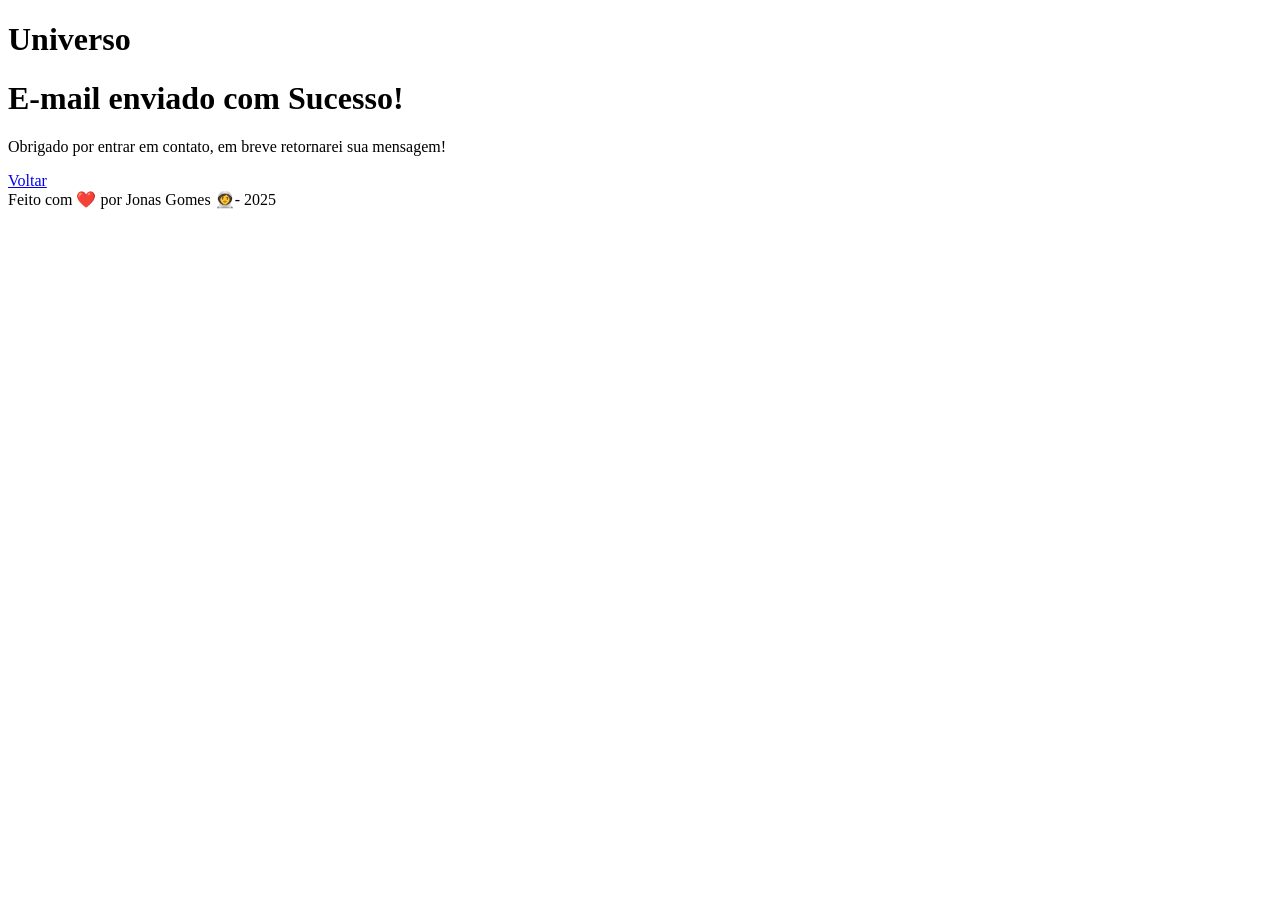
==== sucesso.html @ 044d76aa ":sparkles: feat: Criado sucesso.html" ====
<!DOCTYPE html>
<html lang="pt-br">
  <head>
    <meta charset="UTF-8" />
    <meta name="viewport" content="width=device-width, initial-scale=1.0" />
    <meta
      name="description"
      content="Projeto Portfólio de Jonas Gomes"
    />
    <meta name="author" content="Jonas Gomes" />
    <meta name="keywords" content="HTML, CSS, Javascript" />
    <link rel="icon" href="./assets/img/favicon.svg" />
    <title>Portfólio Jonas Gomes</title>
  </head>
  <body>
    <!-- Cabeçalho da Página -->
    <header>
      <!--Título do Cabeçalho -->
      <div id="header_content">
        <div id="titulo">
          <h1>Universo</h1>
        </div>
      </div>
    </header>

    <!-- Sessão Principal da Página -->
    <main>
      <h1>E-mail enviado com Sucesso!</h1>
      <p>Obrigado por entrar em contato, em breve retornarei sua mensagem!</p>
      <a href="./index.html">Voltar</a>
    </main>

    <!-- Rodapé da Página -->
    <footer>Feito com ❤️ por Jonas Gomes 👩‍🚀- 2025</footer>
  </body>
</html>
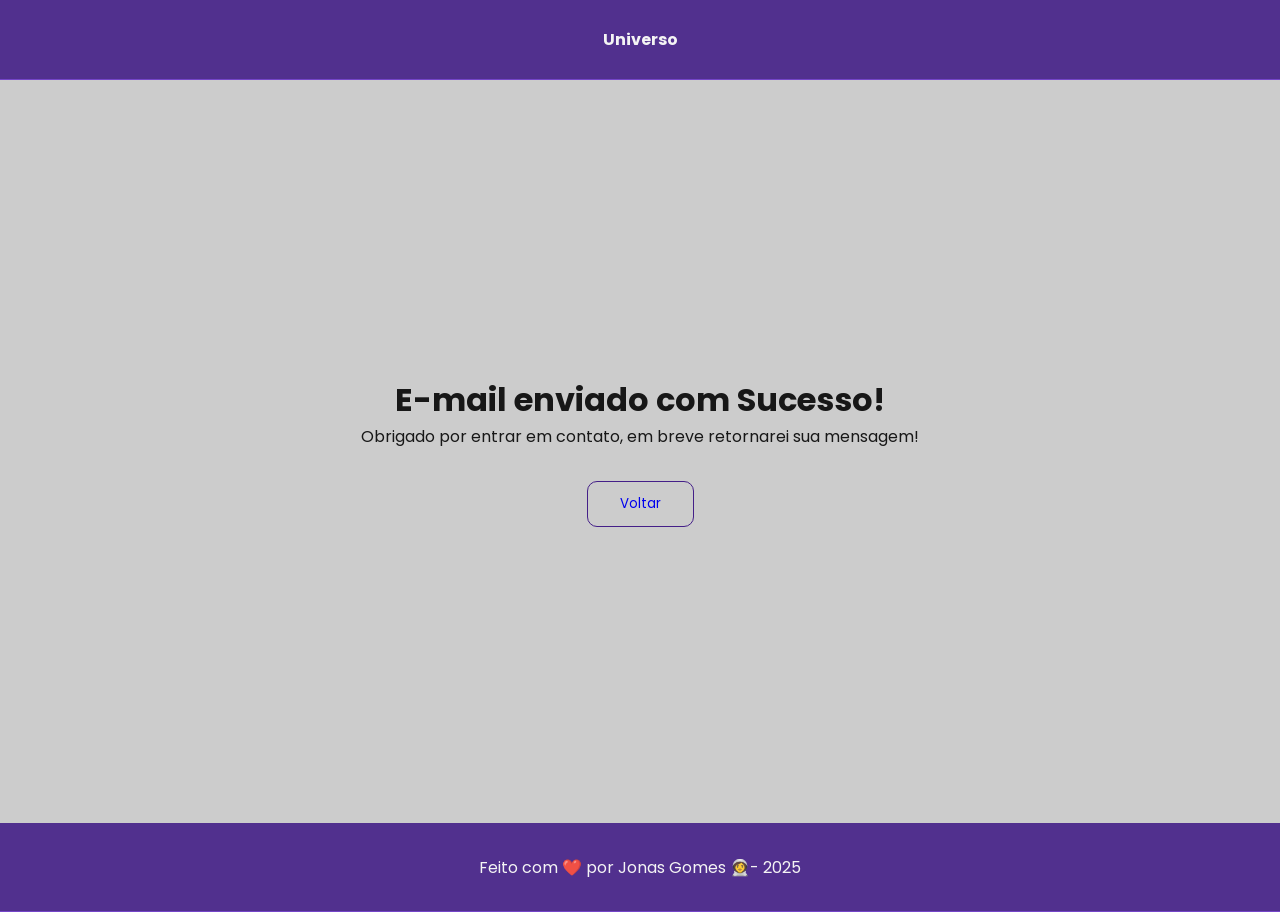
==== commit d215521e: ":sparkles: Estilizado sucess" ====
--- a/sucesso.html
+++ b/sucesso.html
@@ -1,36 +1,49 @@
 <!DOCTYPE html>
 <html lang="pt-br">
-  <head>
-    <meta charset="UTF-8" />
-    <meta name="viewport" content="width=device-width, initial-scale=1.0" />
-    <meta
-      name="description"
-      content="Projeto Portfólio de Jonas Gomes"
-    />
-    <meta name="author" content="Jonas Gomes" />
-    <meta name="keywords" content="HTML, CSS, Javascript" />
-    <link rel="icon" href="./assets/img/favicon.svg" />
+
+<head>
+    <meta charset="UTF-8">
+    <meta name="viewport" content="width=device-width, initial-scale=1.0">
+    <meta name="description" content="Projeto Portfólio">
+    <meta name="author" content="Jonas Gomes">
+    <meta name="keywords" content="HTML, CSS, JavaScript">
+    <link rel="icon" href="./assets/img/favicon.svg">
+    <link rel="preconnect" href="https://fonts.googleapis.com">
+    <link rel="preconnect" href="https://fonts.gstatic.com" crossorigin>
+    <link
+        href="https://fonts.googleapis.com/css2?family=Poppins:ital,wght@0,100;0,200;0,300;0,400;0,500;0,600;0,700;0,800;0,900;1,100;1,200;1,300;1,400;1,500;1,600;1,700;1,800;1,900&display=swap"
+        rel="stylesheet">
+
+    <link rel="stylesheet" href="./assets/css/styles.css">
+
     <title>Portfólio Jonas Gomes</title>
   </head>
   <body>
-    <!-- Cabeçalho da Página -->
-    <header>
-      <!--Título do Cabeçalho -->
-      <div id="header_content">
-        <div id="titulo">
-          <h1>Universo</h1>
-        </div>
-      </div>
-    </header>
+      <!-- Cabeçalho da página -->
+      <header>
+  
+          <div class="flex menu_container" id="header_content">
+              <div id="titulo">
+                  <a href="./index.html">Universo</a>
+              </div>
+          </div>      
+</header>
 
-    <!-- Sessão Principal da Página -->
-    <main>
+<!-- Sessão Principal da Página -->
+
+<main class="flex sucess_container">
+  <div class="sucess_content">
       <h1>E-mail enviado com Sucesso!</h1>
-      <p>Obrigado por entrar em contato, em breve retornarei sua mensagem!</p>
-      <a href="./index.html">Voltar</a>
-    </main>
+  <h4>Obrigado por entrar em contato, em breve retornarei sua mensagem!</h4>
+  </div>
+  <div>
+      <button class="botao"><a href="./index.html">Voltar</a></button>
+  </div>
+</main>
 
-    <!-- Rodapé da Página -->
-    <footer>Feito com ❤️ por Jonas Gomes 👩‍🚀- 2025</footer>
-  </body>
+<!-- Rodapé da Página -->
+<footer class="flex footer_container">
+  Feito com ❤️ por Jonas Gomes 👩‍🚀- 2025
+</footer>
+</body>
 </html>
--- a/assets/css/styles.css
+++ b/assets/css/styles.css
@@ -0,0 +1,232 @@
+*{
+    margin: 0;
+    padding: 0;
+    box-sizing:border-box;
+    text-decoration: none;
+    outline: none;
+    font-weight: 400;
+    font-family: 'Poppins', sans-serif;
+}
+
+:root {
+    --purple-200: #9a7bd1;
+    --purple-500: #6b36c8;
+    --purple-800: #441f88;
+
+    --gray-200: #cccccc;
+    --gray-400: #505861;
+
+    --black-800: #171717;
+
+    --white: #F9F9F9;
+}
+
+html{
+    width: 100%;
+    height: 100vh;
+    scroll-behavior: smooth;
+
+}
+
+body{
+    background-color: var(--gray-200);
+    color: var(--black-800);
+    -webkit-font-smoothing: antialiased;
+    -moz-osx-font-smoothing: grayscale;
+}
+
+button,
+a {
+    cursos: pointer;
+}
+
+.botao{
+    text-align: center;
+    padding: 12px 32px;
+    background: none;
+    border: 1px solid var(--purple-800);
+    border-radius: 10px;
+    font-weight: 700;
+}
+
+.botao:hover{
+    background-color: var(--purple-800);
+    color: var(--white)
+
+}
+
+.flex{
+    display: flex;
+    justify-content: center;
+    align-items: center;
+}
+
+/* Estilização - Seção Header */
+
+.menu_container{
+    height: 80px;
+    position: sticky;
+    top: 0;
+    width: 100%;
+    background-color: var(--purple-800);
+    border-bottom: 1px solid var(--purple-500);
+    filter: opacity(0.9)
+}
+
+.menu_container a{
+    color: var(--white);
+    font-weight: 700;
+}
+
+.menu_container a:hover{
+    color: var(--purple-200);
+}
+
+.menu_content{
+    max-width: 1120px;
+    padding: 0 24px;
+    width: 100%;
+    display: flex;
+    justify-content: space-between;
+}
+
+.menu_list{
+    list-style: none;
+    text-align: center;
+}
+
+.menu_list li{
+    margin-left: 1rem;
+
+}
+
+/* Estilização da Seção Home */
+
+.home_container{
+    max-width: 1120px;
+    margin: 16px auto;
+    padding: 0 1rem;
+    height: calc(100vh - 100px);
+}
+
+.home_container p,
+h1,
+h4{
+    text-align: center;
+    font-size: 1rem;
+}
+
+.home_container h1{
+    font-size: 2.25rem;
+    line-height: 3rem;
+    font-weight: 700;
+}
+
+.home_container h4{
+    font-weight: 700;
+}
+
+.home_container p{
+    margin: 1rem 0;
+}
+
+.home_container .botao{
+    widtch: 40%;
+}
+
+.home_content{
+    width: 50vw;
+    flex-direction: column;
+}
+
+.home_content img{
+    display: flex;
+    width: 75%
+}
+
+/* Estilização Seção about */
+
+
+.about_container{
+    max-width: 1120px;
+    margin: 16px auto;
+    padding: 0 1rem;
+    height: 100vh;
+}
+
+.about_container p,
+h1{
+    text-align: center;
+    font-size: 1rem;
+}
+
+.about_container h1{
+    font-size: 2rem;
+    line-height: 3rem;
+    font-weight: 700;
+}
+
+.about_container p{
+    margin: 1rem 0;
+}
+
+.about_content{
+    width: 50vw;
+    flex-direction: column;
+}
+
+.about_img{
+    display: flex;
+    margin-right: 16px;
+    width: 40%;
+    border: 5px solid var(--purple-800);
+    border-radius: 50%;
+}
+
+.about_github{
+    width: 50vw;
+    align-items: center;
+    justify-content: space-evenly;
+}
+
+
+/* estilização footer */
+
+
+.footer_container{
+    height: 89px;
+    width: 100%;
+    background-color: var(--purple-800);
+    border-bottom:  1px solid var(--purple-500);
+    filter: opacity(0.9);
+    color: var(--white);
+    font-size: 1rem;
+}
+
+/* estilização sucess */
+
+.sucess_container{
+    flex-direction: column;
+    max-width: 1120px;
+    margin: 16px auto;
+    padding: 0 1rem;
+    height: calc(100vh - 189px);
+    justify-content: center;
+    align-items: center;
+    gap: 2rem;
+}
+
+.sucess_container h1{
+    font-size: 2rem;
+    font-weight: 700;
+}
+
+.sucess_container h4{
+    font-size: 1rem;
+}
+
+.sucess_container .botao{
+    display: flex;
+    justify-content: center;
+    flex-direction: column;
+}
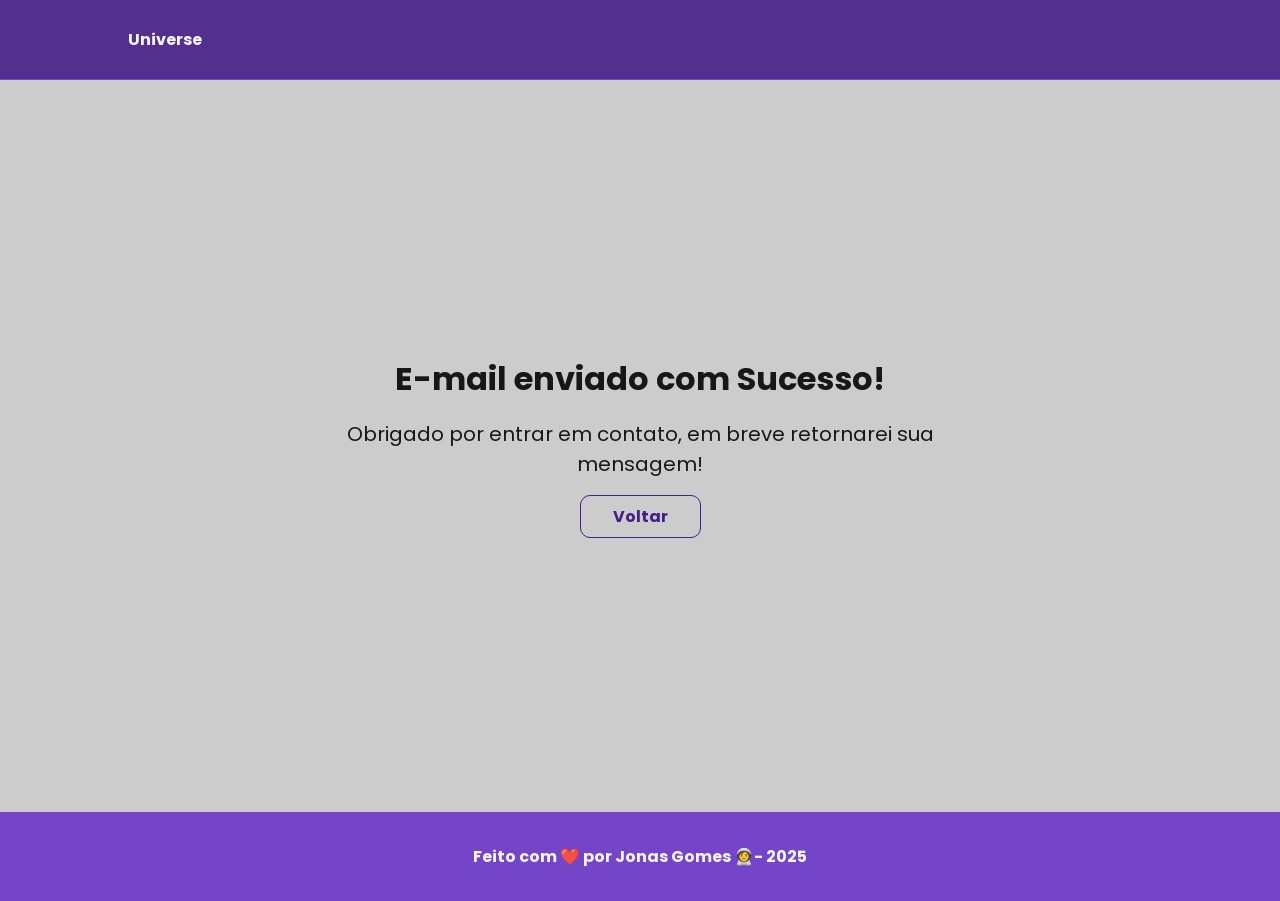
==== commit 082caa00: ":sparkles: Estilizado formulário" ====
--- a/sucesso.html
+++ b/sucesso.html
@@ -2,48 +2,70 @@
 <html lang="pt-br">
 
 <head>
+
+    <!-- Fontes do Google -->
+    <link rel="preconnect" href="https://fonts.googleapis.com">
+    <link rel="preconnect" href="https://fonts.gstatic.com" crossorigin>
+
+    <!-- Fonte do Google - Poppins -->
+    <link href="https://fonts.googleapis.com/css2?family=Poppins&display=swap" rel="stylesheet">
+
     <meta charset="UTF-8">
     <meta name="viewport" content="width=device-width, initial-scale=1.0">
     <meta name="description" content="Projeto Portfólio">
     <meta name="author" content="Jonas Gomes">
     <meta name="keywords" content="HTML, CSS, JavaScript">
-    <link rel="icon" href="./assets/img/favicon.svg">
-    <link rel="preconnect" href="https://fonts.googleapis.com">
-    <link rel="preconnect" href="https://fonts.gstatic.com" crossorigin>
-    <link
-        href="https://fonts.googleapis.com/css2?family=Poppins:ital,wght@0,100;0,200;0,300;0,400;0,500;0,600;0,700;0,800;0,900;1,100;1,200;1,300;1,400;1,500;1,600;1,700;1,800;1,900&display=swap"
-        rel="stylesheet">
+    <link rel="icon" href="./assets/img/favicon.svg" />
 
+    <!-- Link para a Folha de Estilo da Página - CSS -->
     <link rel="stylesheet" href="./assets/css/styles.css">
 
     <title>Portfólio Jonas Gomes</title>
-  </head>
-  <body>
-      <!-- Cabeçalho da página -->
-      <header>
-  
-          <div class="flex menu_container" id="header_content">
-              <div id="titulo">
-                  <a href="./index.html">Universo</a>
-              </div>
-          </div>      
-</header>
+</head>
 
-<!-- Sessão Principal da Página -->
+<body>
+    <!-- Cabeçalho da Página (header) -->
+    <header class="flex menu_container">
 
-<main class="flex sucess_container">
-  <div class="sucess_content">
-      <h1>E-mail enviado com Sucesso!</h1>
-  <h4>Obrigado por entrar em contato, em breve retornarei sua mensagem!</h4>
-  </div>
-  <div>
-      <button class="botao"><a href="./index.html">Voltar</a></button>
-  </div>
-</main>
+        <!-- Div Conteudo do Cabeçalho -->
+        <div id="header_content" class="menu_content">
 
-<!-- Rodapé da Página -->
-<footer class="flex footer_container">
-  Feito com ❤️ por Jonas Gomes 👩‍🚀- 2025
-</footer>
+             <!-- Conteúdo do Cabeçalho -->
+             <div id="menu_content_sucess">
+
+                <!-- Hyperlink -->
+                <a href="index.html">Universe</a>
+
+            </div>
+
+        </div>
+    </header>
+
+    <!-- Seção Principal da Página (main) -->
+    <main>
+
+        <!-- Seção Home -->
+        <section id="home" class="flex home_container_sucess">
+
+            <!-- Texto da Seção Home -->
+            <article id="home_sucess" class="flex">
+
+                <h1>E-mail enviado com Sucesso!</h1>
+                <h4>Obrigado por entrar em contato, em breve retornarei sua mensagem!</h4>
+
+                <a class="botao" href="index.html">Voltar</a>
+
+            </article>
+
+        </section>
+
+    </main>
+
+    <!-- Rodapé da Página (footer) -->
+    <footer>
+        Feito com ❤️ por Jonas Gomes 👩‍🚀- 2025
+    </footer>
+
 </body>
+
 </html>
--- a/assets/css/styles.css
+++ b/assets/css/styles.css
@@ -1,13 +1,24 @@
-*{
+/*  Reset Global da página HTML 
+    Este seletor afeta todos os elementos da página.
+*/
+* {
     margin: 0;
     padding: 0;
-    box-sizing:border-box;
+
+    /* Faz com que width e height incluam a borda e o padding,*/
+    box-sizing: border-box;
+
+    /* Desabilita o sublinhado dos links*/
     text-decoration: none;
+
+    /* Desabilita a borda de foco dos elementos*/
     outline: none;
+
     font-weight: 400;
     font-family: 'Poppins', sans-serif;
 }
 
+/* Declaração das variáveis */
 :root {
     --purple-200: #9a7bd1;
     --purple-500: #6b36c8;
@@ -21,41 +32,50 @@
     --white: #F9F9F9;
 }
 
-html{
+/* Configurações padrões da página 
+   Este seletor afeta todos os elementos debtro da tag html.
+*/
+html {
     width: 100%;
     height: 100vh;
+
+    /* Permite que a rolagem da página aconteça de forma suave*/
     scroll-behavior: smooth;
-
-}
-
-body{
+}
+
+body {
     background-color: var(--gray-200);
     color: var(--black-800);
+
+    /* Exibe as fontes com um traço mais fino e suave (Chrome e Edge) */
     -webkit-font-smoothing: antialiased;
+
+    /* Exibe as fontes com um traço mais fino e suave (Firefox) */
     -moz-osx-font-smoothing: grayscale;
 }
 
 button,
 a {
-    cursos: pointer;
-}
-
-.botao{
-    text-align: center;
-    padding: 12px 32px;
-    background: none;
+    cursor: pointer;
+}
+
+.botao {
+    padding: 0.5rem 2rem;
     border: 1px solid var(--purple-800);
     border-radius: 10px;
-    font-weight: 700;
-}
-
-.botao:hover{
+    font-size: 1rem;
+    font-weight: 700;
+    text-align: center;
+    color: var(--purple-800);
+    background: none;
+}
+
+.botao:hover {
+    color: var(--white);
     background-color: var(--purple-800);
-    color: var(--white)
-
-}
-
-.flex{
+}
+
+.flex {
     display: flex;
     justify-content: center;
     align-items: center;
@@ -63,170 +83,407 @@
 
 /* Estilização - Seção Header */
 
-.menu_container{
-    height: 80px;
+.menu_container {
     position: sticky;
     top: 0;
     width: 100%;
+    height: 5rem;
+    border-bottom: 1px solid var(--purple-500);
     background-color: var(--purple-800);
-    border-bottom: 1px solid var(--purple-500);
-    filter: opacity(0.9)
-}
-
-.menu_container a{
+
+    /* Aplica transparência */
+    filter: opacity(0.9);
+}
+
+.menu_container a {
+    font-weight: 700;
     color: var(--white);
-    font-weight: 700;
-}
-
-.menu_container a:hover{
+}
+
+.menu_container a:hover {
     color: var(--purple-200);
 }
 
-.menu_content{
-    max-width: 1120px;
-    padding: 0 24px;
-    width: 100%;
+.menu_content {
     display: flex;
     justify-content: space-between;
-}
-
-.menu_list{
+    width: 100%;
+    max-width: 1120px;
+    padding: 0 1.5rem;
+}
+
+.menu_list {
+    text-align: center;
     list-style: none;
-    text-align: center;
-}
-
-.menu_list li{
+}
+
+.menu_list li {
     margin-left: 1rem;
-
+}
+
+#menu_content_sucess {
+    width: 100%;
+    max-width: 1120px;
+    padding: 0 1.5rem;
 }
 
 /* Estilização da Seção Home */
 
-.home_container{
-    max-width: 1120px;
-    margin: 16px auto;
+.home_container {
+
+    /* Calcula altura do elemento (altura do navegador - altura do menu + 20px) */
+    height: calc(100vh - 6.25rem);
+
+    max-width: 1120px;
+    margin: 1rem auto;
     padding: 0 1rem;
-    height: calc(100vh - 100px);
 }
 
 .home_container p,
 h1,
-h4{
-    text-align: center;
+h4 {
     font-size: 1rem;
-}
-
-.home_container h1{
+    text-align: center;
+}
+
+.home_container h1 {
     font-size: 2.25rem;
+    font-weight: 700;
     line-height: 3rem;
-    font-weight: 700;
-}
-
-.home_container h4{
-    font-weight: 700;
-}
-
-.home_container p{
+}
+
+.home_container h4 {
+    font-weight: 700;
+}
+
+.home_container p {
     margin: 1rem 0;
 }
 
-.home_container .botao{
-    widtch: 40%;
-}
-
-.home_content{
+.home_container .botao {
+    width: 40%;
+}
+
+.home_content {
+    flex-direction: column;
+    width: 50vw;
+}
+
+.home_content img {
+    width: 75%;
+}
+
+/* Estilização da Seção Home - Página Sucess */
+
+.home_container_sucess {
+    height: calc(100vh - 12.5rem);
+    max-width: 1120px;
+    margin: 1rem auto;
+    padding: 0 1rem;
+}
+
+#home_sucess {
     width: 50vw;
     flex-direction: column;
 }
 
-.home_content img{
-    display: flex;
-    width: 75%
-}
-
-/* Estilização Seção about */
-
-
-.about_container{
-    max-width: 1120px;
-    margin: 16px auto;
+#home_sucess h1 {
+    font-size: 2rem;
+    font-weight: 700;
+}
+
+#home_sucess h4 {
+    font-size: 1.25rem;
+    padding: 1rem;
+}
+
+/* Estilização da Seção Sobre */
+
+.sobre_container {
+    max-width: 1120px;
+    margin: -1.25rem auto;
     padding: 0 1rem;
     height: 100vh;
 }
 
-.about_container p,
-h1{
-    text-align: center;
-    font-size: 1rem;
-}
-
-.about_container h1{
+.sobre_container img {
+    width: 30%;
+    margin: 1rem;
+    border: 5px solid var(--purple-500);
+    border-radius: 50%;
+}
+
+.sobre_container h2 {
     font-size: 2rem;
+    font-weight: bold;
     line-height: 3rem;
-    font-weight: 700;
-}
-
-.about_container p{
+    text-align: center;
+}
+
+.sobre_container p {
     margin: 1rem 0;
-}
-
-.about_content{
-    width: 50vw;
-    flex-direction: column;
-}
-
-.about_img{
-    display: flex;
-    margin-right: 16px;
-    width: 40%;
-    border: 5px solid var(--purple-800);
-    border-radius: 50%;
-}
-
-.about_github{
-    width: 50vw;
-    align-items: center;
+    text-align: center;
+}
+
+.sobre_github {
     justify-content: space-evenly;
 }
 
-
-/* estilização footer */
-
-
-.footer_container{
-    height: 89px;
-    width: 100%;
-    background-color: var(--purple-800);
-    border-bottom:  1px solid var(--purple-500);
-    filter: opacity(0.9);
-    color: var(--white);
-    font-size: 1rem;
-}
-
-/* estilização sucess */
-
-.sucess_container{
-    flex-direction: column;
-    max-width: 1120px;
-    margin: 16px auto;
-    padding: 0 1rem;
-    height: calc(100vh - 189px);
+#sobre_texto {
+    margin-left: 2rem;
+}
+
+/* Estilização da Seção Contact */
+
+.contato_container{
+    display: grid;
+    grid-template-columns: 1fr 1fr;
     justify-content: center;
     align-items: center;
-    gap: 2rem;
-}
-
-.sucess_container h1{
+    gap: 1.25rem;
+    max-width: 1120px;
+    margin: 4rem auto 2rem;
+    padding: 0 2rem;
+}
+
+.contato_container h4{
+    margin: 1rem 0;
     font-size: 2rem;
     font-weight: 700;
 }
 
-.sucess_container h4{
+.contato_content{
+    flex-direction: column;
+    margin: 4rem 0 0 0;
+    font-size: 1.25rem;
+}
+
+.contato_content p{
+    display: block;
+    text-align: justify;
+}
+
+/* Estilização da Seção Redes Sociais*/
+
+.social_container{
+    display:flex;
+    justify-content: space-evenly;
+    margin: 2rem 0 0 0;
+}
+
+.social_icon{
+    width: 4.75rem;
+    height: 4.75rem;
+}
+
+.social_icon:hover{
+    filter: brightness(0) 
+            saturate(100%) 
+            invert(20%) 
+            sepia(24%) 
+            saturate(4557%) 
+            hue-rotate(242deg) 
+            brightness(89%) 
+            contrast(108%);
+}
+
+/* Estilização da Seção Form*/
+
+form{
+    display: flex;
+    flex-direction: column;
+    margin: 7rem 0 0 0;
+    padding: 1.25rem;
+    border: none;
+}
+
+form label{
+    font-size: 1.25rem;
+    text-align: left;
+}
+
+form input,
+textarea{
+    width: 100%;
+    margin: 0.5rem 0 1rem;
+    padding: 0.5rem;
+    border-radius: 20px;
+    border: none;
     font-size: 1rem;
 }
 
-.sucess_container .botao{
-    display: flex;
-    justify-content: center;
-    flex-direction: column;
+textarea{
+    resize: none;
+}
+
+form span{
+    margin-bottom: 0.5rem;
+    margin-left: 0.75rem;
+    font-size: 0.75rem;
+    line-height: 1.25rem;
+    color: red;
+}
+
+/* Estilização da Seção Footer */
+
+footer {
+    margin: 0;
+    padding: 2rem;
+    font-weight: bold;
+    text-align: center;
+    color: var(--white);
+    background-color: var(--purple-500);
+    filter: opacity(0.9);
+}
+
+/* Modo Responsivo */
+
+/* Smartphone - Telas até 490px */
+
+@media screen and (max-width: 490px){
+
+    body{
+        display: flex;
+        flex-direction: column;
+        min-height: 100vh;
+    }
+
+    main{
+        display:flex;
+        flex: 1;
+        flex-direction: column;
+    }
+
+    footer{
+        margin-top: auto;
+    }
+
+    /* Ajustes no Menu*/
+
+    .menu_container{
+        height: auto;
+        padding: 1rem 0;
+    }
+
+    .menu_content{
+        justify-content: center;
+        max-width: 100%;
+        /* padding: 1rem; */
+    }
+
+    #titulo a{
+        font-size: 1.75rem;
+    }
+
+    .menu_list{
+        display: none;
+    }
+
+    /* Ajustes na Seção Home*/
+
+    .home_container{
+        flex-direction: column-reverse;
+        width: 100%;
+        height: auto;
+        margin-top: 2rem;
+    }
+
+    .home_content{
+        width: 100%;
+    }
+
+    .home_content h1{
+        font-size: 1.75rem;
+        line-height: 2.25rem;
+    }
+
+    .home_content .botao, img{
+        width: 80%
+    }
+
+    /* .home_content img{
+        width: 80%;
+    } */
+
+    #home_texto{
+        margin-top: 0.5rem;
+    }
+
+    #home_imagem{
+        margin-bottom: 0;
+    }
+
+    /* Ajustes na Seção About*/
+
+    .sobre_container{
+        flex-direction: column;
+        width: 100%;
+        height: auto;
+        margin-top: 3rem;
+    }
+
+    .sobre_container img{
+        width: 70%;
+    }
+
+    .sobre_container h1{
+        font-size: 1.75rem;
+        line-height: 2.25rem;
+    }
+
+    .sobre_github{
+        flex-direction: column;
+        gap: 0.5rem;
+    }
+
+    .sobre_github p{
+        display: none;
+    }
+
+    .sobre_github .botao{
+        width: 80%;
+    }
+    
+    /* Ajustes Contato */
+
+    .contato_container{
+        grid-template-columns: 1fr;
+        width: 100%;
+        height: auto;
+        margin-top: 2rem;
+        padding: 0 1rem;
+    }
+
+    .contato_content{
+        width: 100%
+    }
+
+    .contato_content h4{
+        font-size: 1.75rem;
+        line-height: 2.25rem;
+    }
+
+    .contato_content p{
+        margin: 1rem;
+    }
+
+    /* Ajustes da Seção Redes Sociais */
+
+    .social_container{
+        justify-content: center;
+        width: 100%;
+    }
+
+    .social_icon{
+        width: 4rem;
+        height: 4rem;
+    }
+
+    /* Ajustes da Seção Form */
+
+    form{
+        margin: 1rem 0 0 0;
+        padding: 1rem;
+    }
+
 }
